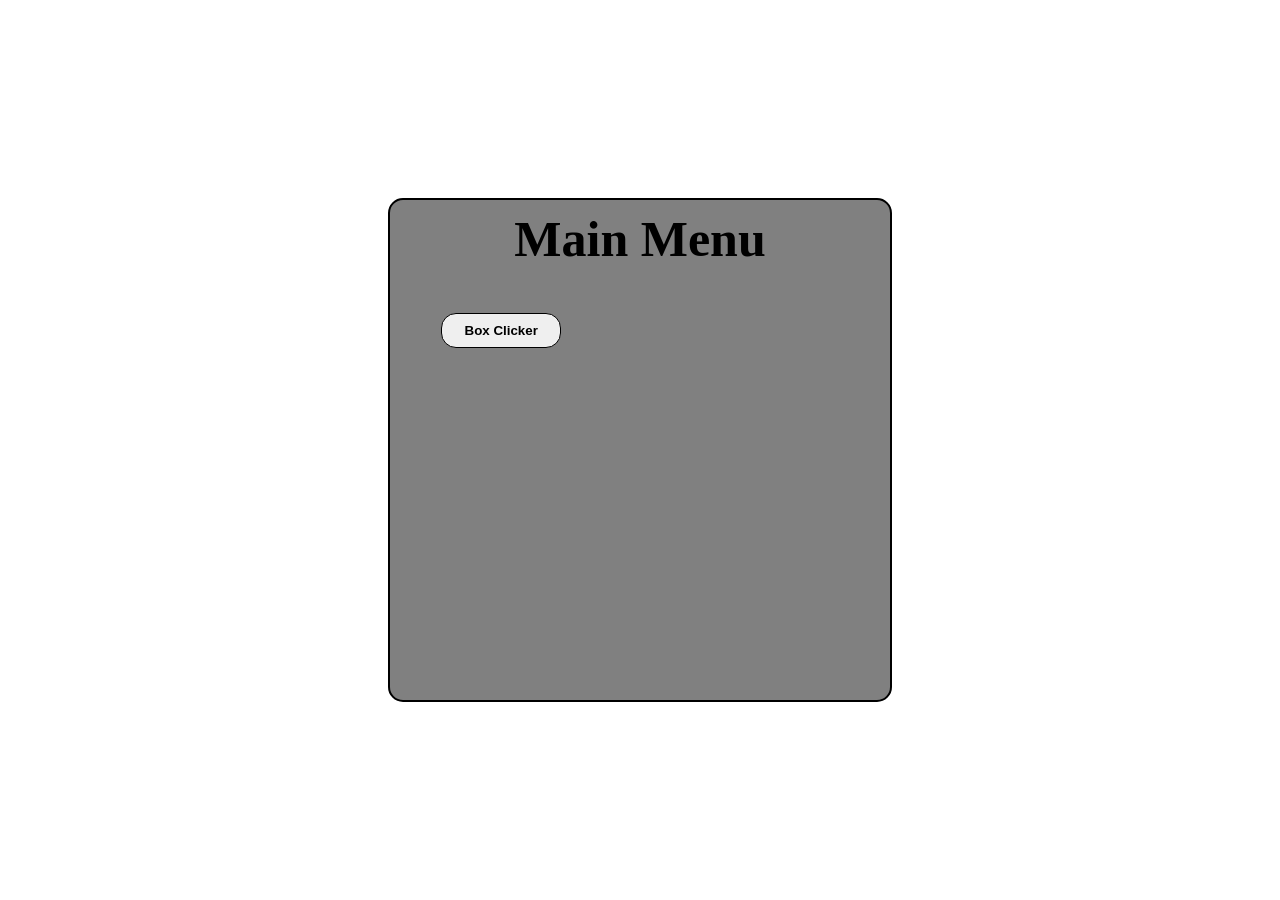
==== MainMenu.html @ db306dac "Add Main Menu" ====
<!DOCTYPE html>
<html> 
    <head> 
        <title> Main Menu </title>
        <meta charset = "UTF-8">
        <link rel = "stylesheet" href = "Looks.css">
    </head>
    <body>
        <div id = "background"> <h1> Main Menu</h1></div>
        <div id = "buttonSpace"> 
            <button href = "boxClicker.html">Box Clicker</button>
        </div>
    <script src="GoToGame.js"></script>
    </body>
</html>
---- Looks.css ----
#box {
    position:absolute;
    background-color: rgb(124, 118, 118);
    width: 50px;
    height: 50px;
    border: 2px solid black;
    cursor:pointer;
    position:absolute;
    transition: 0.2s ease-in-out, top 0.2s ease-in-out;
    transform-origin: center;
    top: 10%;
    left:44%;
    z-index: 4;
}

#background {
    background-color: rgb(138, 84, 84);
    width: 500;
    height: 500;
}

#gameArea {
        position: relative;
        width: 600px;
        height: 400px;
        background: rgb(34, 32, 32);
        border: 2px solid #333;
        overflow: hidden;
    }

#gameSpot {
    width: 450px;
    height: 450px;
    background-color: rgb(179, 174, 174);
    position:absolute;
    top:10%;
    left: 50%;
    transform: translate(-50%);
    border: 2px solid;
    border-color: black;
    border-radius: 10px;

}

#score {
    position: absolute;
    top:0.6%;
    left:5%;
    transform:translate(-50% -50%);
    background-color:grey;
    border-radius: 30px;
    height: 50px;
    width: 140px;
    border: 2px solid black;
}
#miss {
    position: absolute;
    top:0.6%;
    left:63%;
    transform:translate(-50% -50%);
    background-color:grey;
    border-radius: 30px;
    height: 50px;
    width: 140px;
    border: 2px solid black;
}

#scoreText {
    position: relative;
    font-weight: bolder;
    text-align: center;
    width: 100%;
    top: 11px;
    font-size: 25px;
}

#clickMisses {
    position: relative;
    font-weight: bolder;
    text-align: center;
    width: 100%;
    top: 11px;
    font-size: 25px;
}

#clickGotes {
    position: relative;
    font-weight: bolder;
    text-align: center;
    width: 100%;
    top: 11px;
    font-size: 25px;
}


#box:hover {
    transform:scale(1.1)
}

#background {
    background-color: grey;
    width: 500px;
    height: 500px;
    position: absolute;
    top:50%;
    left:50%;
    transform:translate(-50%, -50%);
    border-radius:15px;
    display: flex;              /* Enables flexbox */
    align-items: center;        /* Vertical centering */
    flex-direction: column;
    border: 2px solid black;

}

#background h1 {
    position: absolute;
    margin: 0;
    top: 10px;
    font-weight: bold;
    font-size: 50px;
}

#buttonSpace {
    position: absolute;
    top:57%;
    left:54%;
    transform:translate(-50%, -50%);
    width: 500px;
    height: 400px;
    border-radius:15px;
    display: grid;
    grid-template-columns: repeat(3, 120px); /* Change number of columns here */
    grid-template-rows: repeat(100, 25px);    /* Change number of rows here */
    gap: 20px;                             /* Change gap value here */
    padding: 20px;
}

#buttonSpace button{
    border: 1px solid black;
    width: 120px;
    height: 35px;
    text-align: center;
    font-weight: bolder;
    border-radius: 15px;
    transition: background-color 0.2s ease, transform 0.2s ease;
    cursor:pointer;

}

#buttonSpace button:hover {
    
    background-color: rgb(175, 175, 175);
    transform: scale(1.1)
}
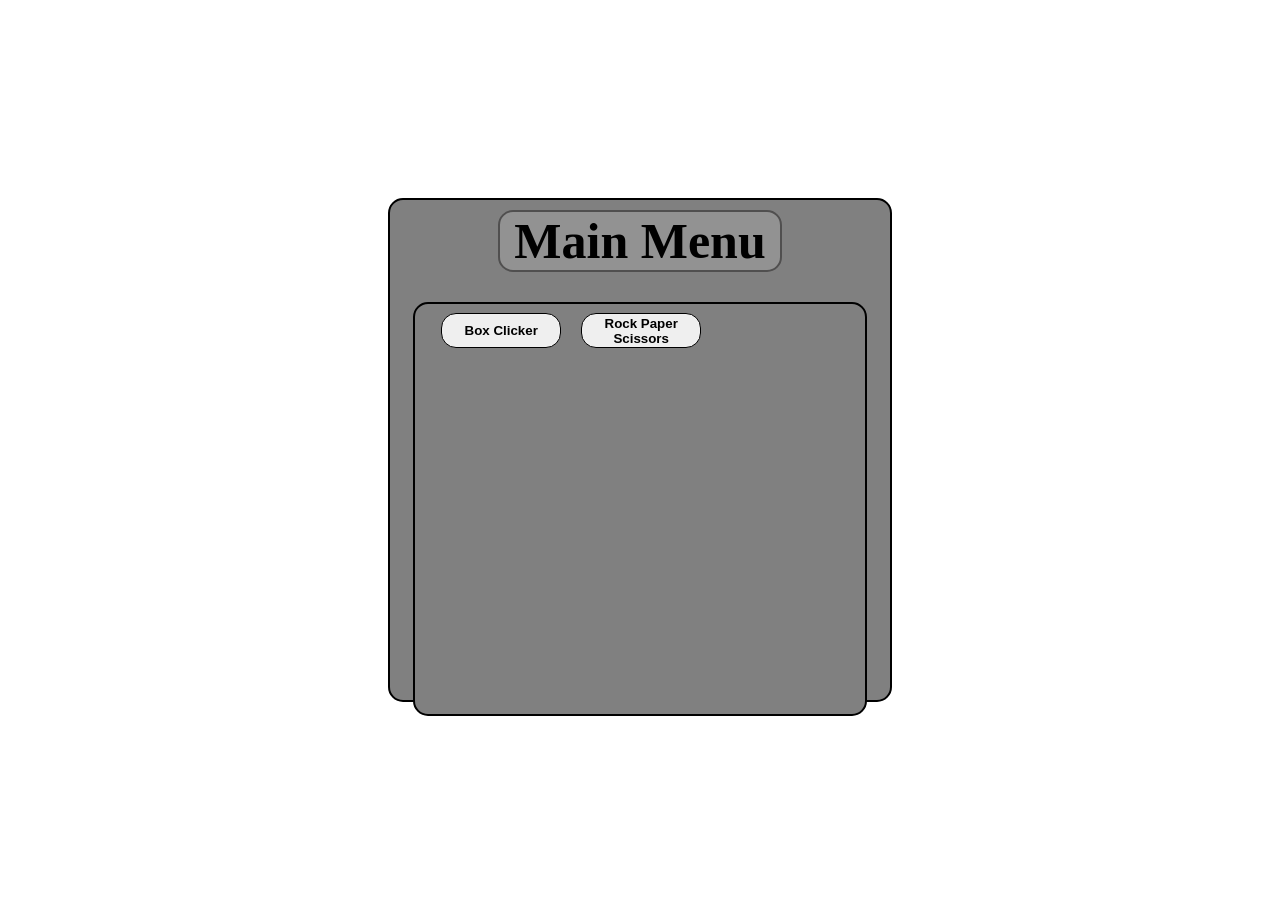
==== commit 8a8a168f: "Added Rock Paper Scissors(not finished)" ====
--- a/MainMenu.html
+++ b/MainMenu.html
@@ -7,8 +7,10 @@
     </head>
     <body>
         <div id = "background"> <h1> Main Menu</h1></div>
+        <div id = "background2"></div>
         <div id = "buttonSpace"> 
             <button href = "boxClicker.html">Box Clicker</button>
+            <button href = "rockPaperScissors.html">Rock Paper Scissors</button>
         </div>
     <script src="GoToGame.js"></script>
     </body>
--- a/Looks.css
+++ b/Looks.css
@@ -110,7 +110,6 @@
     align-items: center;        /* Vertical centering */
     flex-direction: column;
     border: 2px solid black;
-
 }
 
 #background h1 {
@@ -119,6 +118,11 @@
     top: 10px;
     font-weight: bold;
     font-size: 50px;
+    background-color: rgb(146, 146, 146);
+    border-radius: 15px;
+    width: 280px;
+    text-align: center;
+    border: 2px solid rgb(80, 79, 79);
 }
 
 #buttonSpace {
@@ -134,6 +138,7 @@
     grid-template-rows: repeat(100, 25px);    /* Change number of rows here */
     gap: 20px;                             /* Change gap value here */
     padding: 20px;
+    
 }
 
 #buttonSpace button{
@@ -152,4 +157,16 @@
     
     background-color: rgb(175, 175, 175);
     transform: scale(1.1)
+}
+
+#background2 { 
+    background-color: grey;
+    width: 450px;
+    height: 410px;
+    position: absolute;
+    top:56.5%;
+    left:50%;
+    transform:translate(-50%, -50%);
+    border-radius:15px;
+    border: 2px solid black;
 }
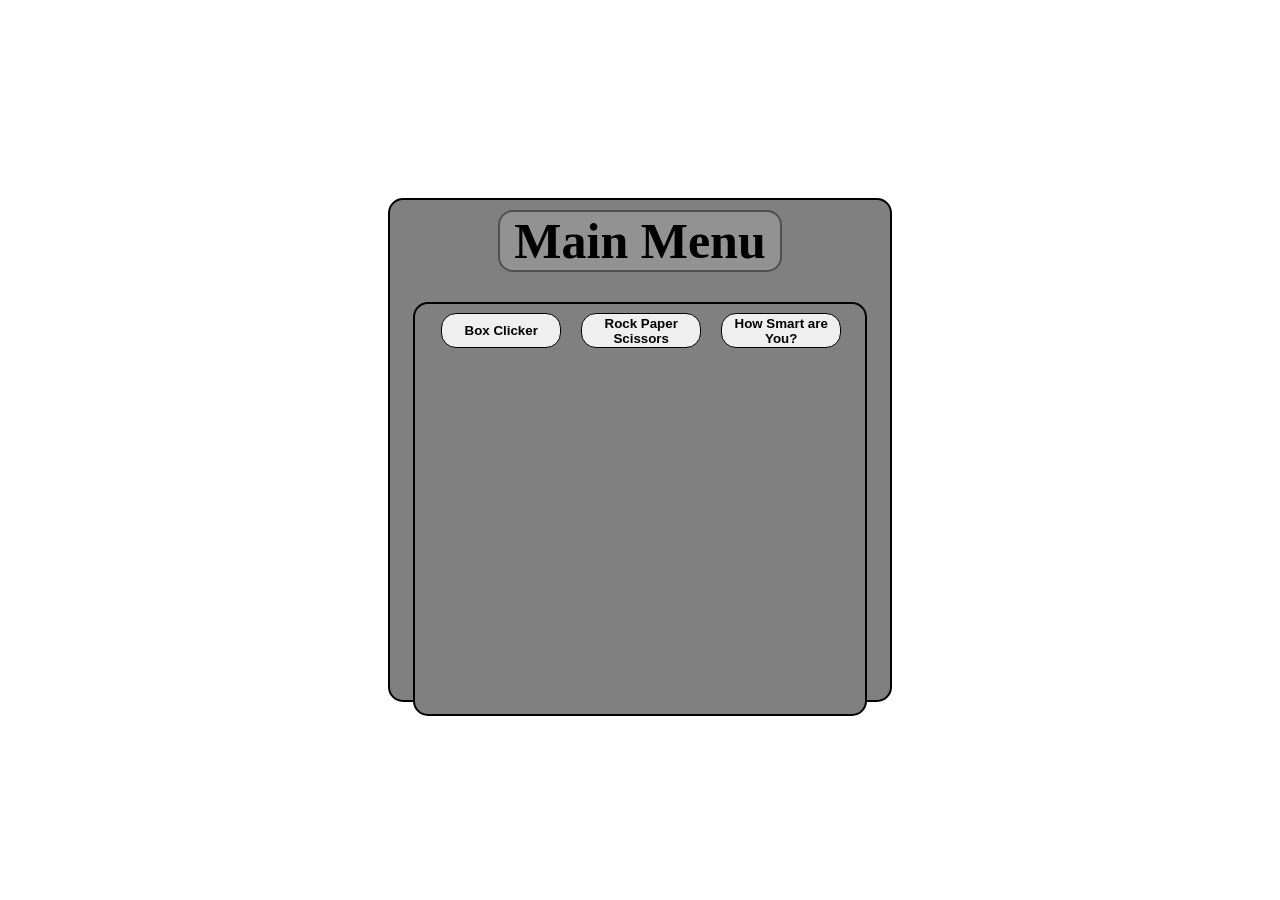
==== commit 35abb0d7: "Saving Test Bc I don't wanna lose progress" ====
--- a/MainMenu.html
+++ b/MainMenu.html
@@ -3,15 +3,16 @@
     <head> 
         <title> Main Menu </title>
         <meta charset = "UTF-8">
-        <link rel = "stylesheet" href = "Looks.css">
+        <link rel = "stylesheet" href = "MainMenu/Looks.css">
     </head>
     <body>
         <div id = "background"> <h1> Main Menu</h1></div>
         <div id = "background2"></div>
         <div id = "buttonSpace"> 
-            <button href = "boxClicker.html">Box Clicker</button>
-            <button href = "rockPaperScissors.html">Rock Paper Scissors</button>
+            <button href = "BoxClicker/boxClicker.html">Box Clicker</button>
+            <button href = "RockPaperScissors/rockPaperScissors.html">Rock Paper Scissors</button>
+            <button href = "Test/test.html">How Smart are You?</button>
         </div>
-    <script src="GoToGame.js"></script>
+    <script src="MainMenu/GoToGame.js"></script>
     </body>
 </html>
--- a/MainMenu/Looks.css
+++ b/MainMenu/Looks.css
@@ -0,0 +1,172 @@
+#box {
+    position:absolute;
+    background-color: rgb(124, 118, 118);
+    width: 50px;
+    height: 50px;
+    border: 2px solid black;
+    cursor:pointer;
+    position:absolute;
+    transition: 0.2s ease-in-out, top 0.2s ease-in-out;
+    transform-origin: center;
+    top: 10%;
+    left:44%;
+    z-index: 4;
+}
+
+#background {
+    background-color: rgb(138, 84, 84);
+    width: 500;
+    height: 500;
+}
+
+#gameArea {
+        position: relative;
+        width: 600px;
+        height: 400px;
+        background: rgb(34, 32, 32);
+        border: 2px solid #333;
+        overflow: hidden;
+    }
+
+#gameSpot {
+    width: 450px;
+    height: 450px;
+    background-color: rgb(179, 174, 174);
+    position:absolute;
+    top:10%;
+    left: 50%;
+    transform: translate(-50%);
+    border: 2px solid;
+    border-color: black;
+    border-radius: 10px;
+
+}
+
+#score {
+    position: absolute;
+    top:0.6%;
+    left:5%;
+    transform:translate(-50% -50%);
+    background-color:grey;
+    border-radius: 30px;
+    height: 50px;
+    width: 140px;
+    border: 2px solid black;
+}
+#miss {
+    position: absolute;
+    top:0.6%;
+    left:63%;
+    transform:translate(-50% -50%);
+    background-color:grey;
+    border-radius: 30px;
+    height: 50px;
+    width: 140px;
+    border: 2px solid black;
+}
+
+#scoreText {
+    position: relative;
+    font-weight: bolder;
+    text-align: center;
+    width: 100%;
+    top: 11px;
+    font-size: 25px;
+}
+
+#clickMisses {
+    position: relative;
+    font-weight: bolder;
+    text-align: center;
+    width: 100%;
+    top: 11px;
+    font-size: 25px;
+}
+
+#clickGotes {
+    position: relative;
+    font-weight: bolder;
+    text-align: center;
+    width: 100%;
+    top: 11px;
+    font-size: 25px;
+}
+
+
+#box:hover {
+    transform:scale(1.1)
+}
+
+#background {
+    background-color: grey;
+    width: 500px;
+    height: 500px;
+    position: absolute;
+    top:50%;
+    left:50%;
+    transform:translate(-50%, -50%);
+    border-radius:15px;
+    display: flex;              /* Enables flexbox */
+    align-items: center;        /* Vertical centering */
+    flex-direction: column;
+    border: 2px solid black;
+}
+
+#background h1 {
+    position: absolute;
+    margin: 0;
+    top: 10px;
+    font-weight: bold;
+    font-size: 50px;
+    background-color: rgb(146, 146, 146);
+    border-radius: 15px;
+    width: 280px;
+    text-align: center;
+    border: 2px solid rgb(80, 79, 79);
+}
+
+#buttonSpace {
+    position: absolute;
+    top:57%;
+    left:54%;
+    transform:translate(-50%, -50%);
+    width: 500px;
+    height: 400px;
+    border-radius:15px;
+    display: grid;
+    grid-template-columns: repeat(3, 120px); /* Change number of columns here */
+    grid-template-rows: repeat(100, 25px);    /* Change number of rows here */
+    gap: 20px;                             /* Change gap value here */
+    padding: 20px;
+    
+}
+
+#buttonSpace button{
+    border: 1px solid black;
+    width: 120px;
+    height: 35px;
+    text-align: center;
+    font-weight: bolder;
+    border-radius: 15px;
+    transition: background-color 0.2s ease, transform 0.2s ease;
+    cursor:pointer;
+
+}
+
+#buttonSpace button:hover {
+    
+    background-color: rgb(175, 175, 175);
+    transform: scale(1.1)
+}
+
+#background2 { 
+    background-color: grey;
+    width: 450px;
+    height: 410px;
+    position: absolute;
+    top:56.5%;
+    left:50%;
+    transform:translate(-50%, -50%);
+    border-radius:15px;
+    border: 2px solid black;
+}
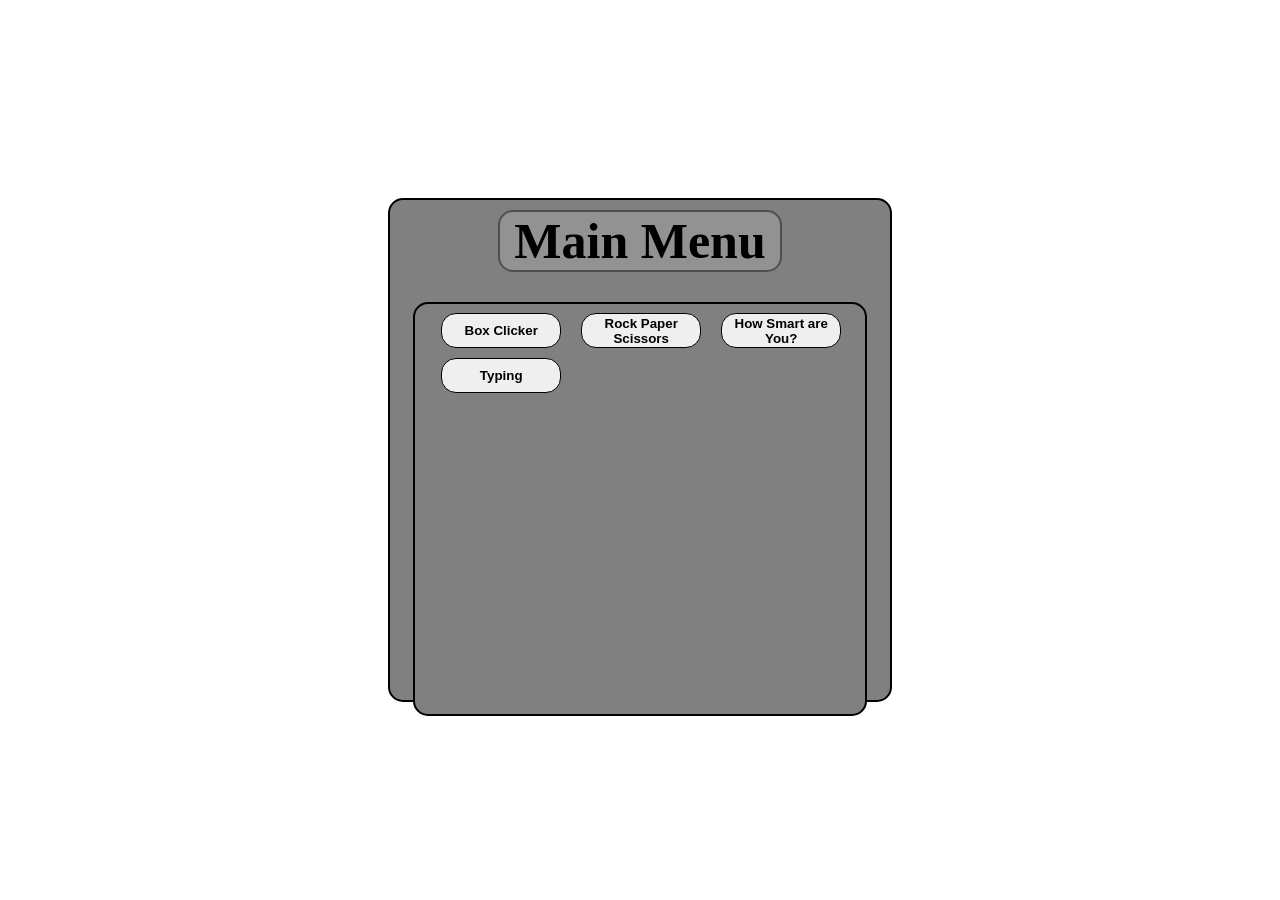
==== commit 0e36725b: "Typing game Update" ====
--- a/MainMenu.html
+++ b/MainMenu.html
@@ -12,6 +12,7 @@
             <button href = "BoxClicker/boxClicker.html">Box Clicker</button>
             <button href = "RockPaperScissors/rockPaperScissors.html">Rock Paper Scissors</button>
             <button href = "Test/test.html">How Smart are You?</button>
+            <button href = "Typing/Typing.html">Typing</button>
         </div>
     <script src="MainMenu/GoToGame.js"></script>
     </body>
